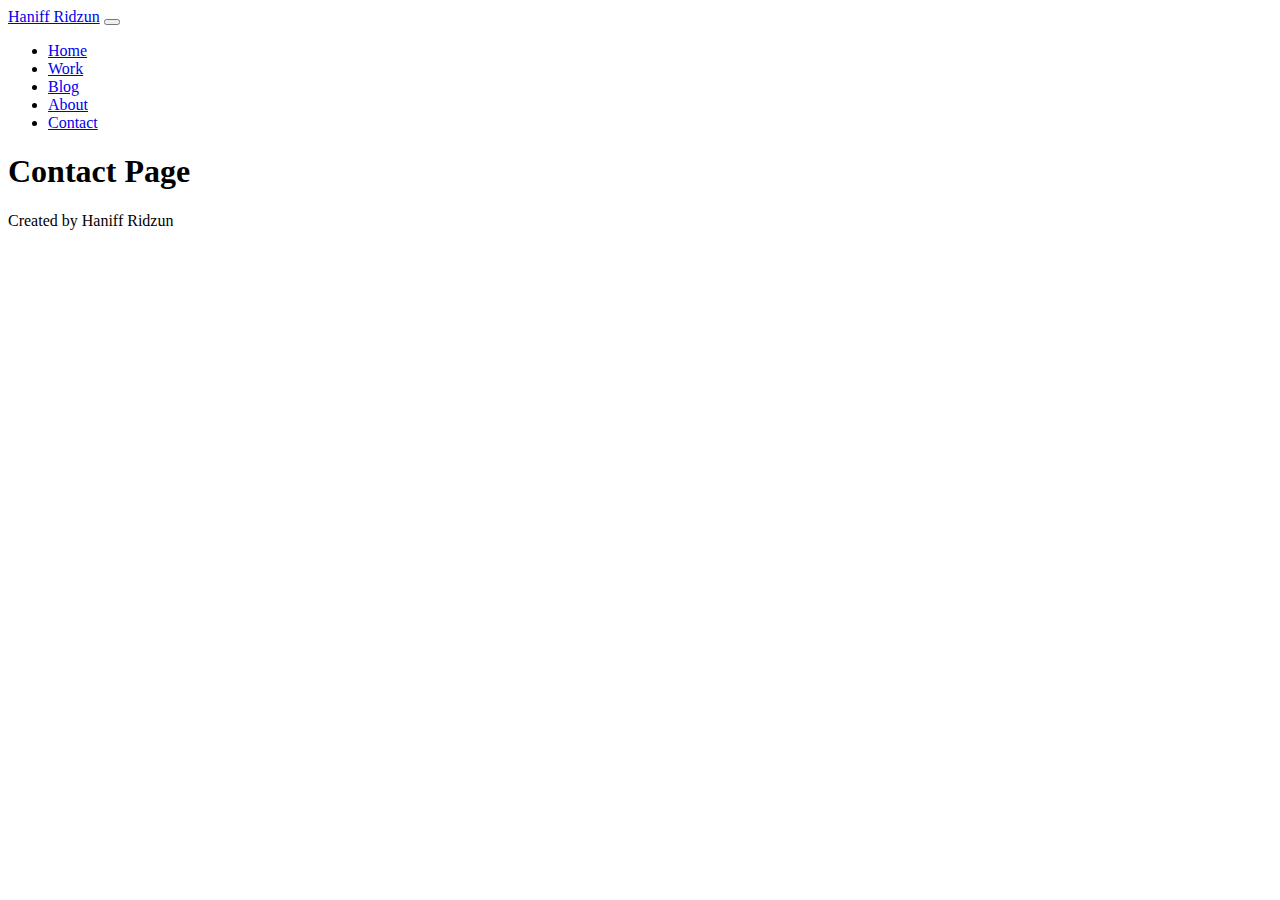
==== contact.html @ 6b48b449 "Change footer" ====
<!DOCTYPE html>
<html lang="en">
	<head>
		<!-- basic page needs -->
		<meta charset="utf-8" />
		<title>Haniff Ridzun</title>
		<meta name="author" content="Haniff Ridzun" />
		<meta name="description" content="Haniff Ridzun's personal website" />
		<meta
			name="keywords"
			content="Haniff Ridzun, Web Development, Work, Blog, About, Contact"
		/>
		<!-- mobile specific metas -->
		<meta name="viewport" content="width=device-width, initial-scale=1.0" />
		<!-- font -->
		<link
			href="//fonts.googleapis.com/css?family=Raleway:400,300,600"
			rel="stylesheet"
			type="text/css"
		/>
		<!-- CSS -->
		<link
			href="https://cdn.jsdelivr.net/npm/bootstrap@5.1.3/dist/css/bootstrap.min.css"
			rel="stylesheet"
			integrity="sha384-1BmE4kWBq78iYhFldvKuhfTAU6auU8tT94WrHftjDbrCEXSU1oBoqyl2QvZ6jIW3"
			crossorigin="anonymous"
		/>
		<link rel="stylesheet" href="css/style.css" />
		<!-- favicon -->
		<link rel="icon" href="#" type="image/png" />
	</head>
	<body>
		<header>
			<!-- Top Navigation Bar -->
			<nav class="navbar navbar-expand-lg navbar-dark bg-dark">
				<div class="container container-fluid">
					<a class="navbar-brand" href="index.html">Haniff Ridzun</a>
					<!-- button toggler for smaller screen -->
					<button
						class="navbar-toggler"
						type="button"
						data-bs-toggle="collapse"
						data-bs-target="#navbarSupportedContent"
						aria-controls="navbarSupportedContent"
						aria-expanded="false"
						aria-label="Toggle navigation"
					>
						<span class="navbar-toggler-icon"></span>
					</button>
					<!-- Item for Navigation -->
					<div
						class="collapse navbar-collapse justify-content-end"
						id="navbarSupportedContent"
					>
						<ul class="navbar-nav">
							<li class="nav-item">
								<a class="nav-link" href="index.html">Home</a>
							</li>
							<li class="nav-item">
								<a class="nav-link" href="work.html">Work</a>
							</li>
							<li class="nav-item">
								<a class="nav-link" href="blog.html">Blog</a>
							</li>
							<li class="nav-item">
								<a class="nav-link" href="about.html">About</a>
							</li>
							<li class="nav-item">
								<a
									class="nav-link active"
									aria-current="page"
									href="contact.html"
									>Contact</a
								>
							</li>
						</ul>
					</div>
				</div>
			</nav>
			<!-- End Top Navigation Bar -->
		</header>
		<!-- Main Content -->
		<main>
			<div class="container container-fluid">
				<h1>Contact Page</h1>
			</div>
			<!-- Footer -->
			<footer
				class="opacity-25 navbar fixed-bottom navbar-white bg-white border-top"
			>
				<div class="container container-fluid justify-content-center">
					<p class="text-center mt-2 mb-2">Created by Haniff Ridzun</p>
				</div>
			</footer>
		</main>
		<!-- End Main Content -->
		<script
			src="https://cdn.jsdelivr.net/npm/bootstrap@5.1.3/dist/js/bootstrap.bundle.min.js"
			integrity="sha384-ka7Sk0Gln4gmtz2MlQnikT1wXgYsOg+OMhuP+IlRH9sENBO0LRn5q+8nbTov4+1p"
			crossorigin="anonymous"
		></script>
	</body>
</html>
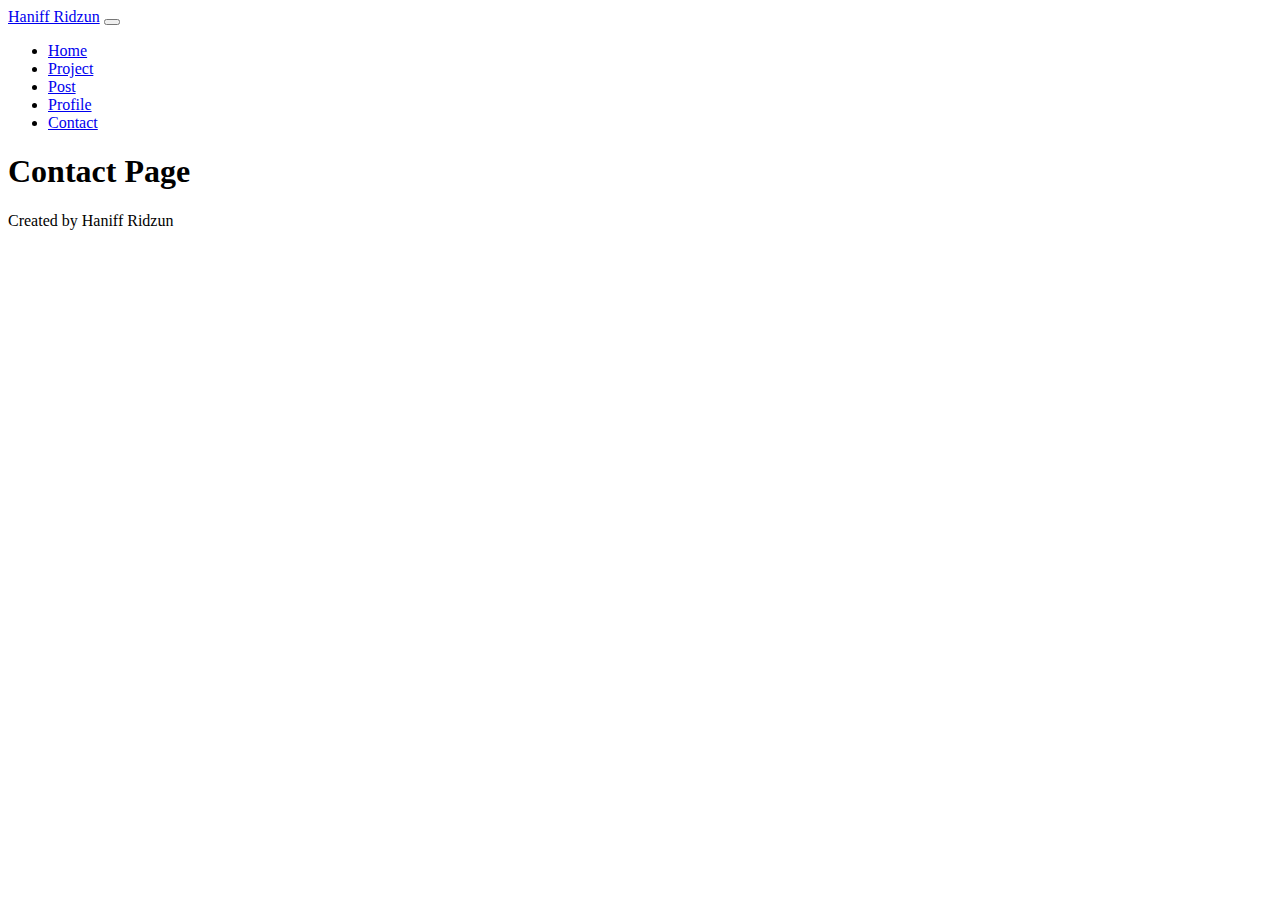
==== commit dcaa0a2a: "Change blog, about to post, profile" ====
--- a/contact.html
+++ b/contact.html
@@ -8,7 +8,7 @@
 		<meta name="description" content="Haniff Ridzun's personal website" />
 		<meta
 			name="keywords"
-			content="Haniff Ridzun, Web Development, Work, Blog, About, Contact"
+			content="Haniff Ridzun, Web Development, Project, Post, Profile, Contact"
 		/>
 		<!-- mobile specific metas -->
 		<meta name="viewport" content="width=device-width, initial-scale=1.0" />
@@ -32,7 +32,7 @@
 	<body>
 		<header>
 			<!-- Top Navigation Bar -->
-			<nav class="navbar navbar-expand-lg navbar-dark bg-dark">
+			<nav class="navbar navbar-expand-lg navbar-light">
 				<div class="container container-fluid">
 					<a class="navbar-brand" href="index.html">Haniff Ridzun</a>
 					<!-- button toggler for smaller screen -->
@@ -57,13 +57,13 @@
 								<a class="nav-link" href="index.html">Home</a>
 							</li>
 							<li class="nav-item">
-								<a class="nav-link" href="work.html">Work</a>
+								<a class="nav-link" href="project.html">Project</a>
 							</li>
 							<li class="nav-item">
-								<a class="nav-link" href="blog.html">Blog</a>
+								<a class="nav-link disabled" href="post.html">Post</a>
 							</li>
 							<li class="nav-item">
-								<a class="nav-link" href="about.html">About</a>
+								<a class="nav-link" href="profile.html">Profile</a>
 							</li>
 							<li class="nav-item">
 								<a
